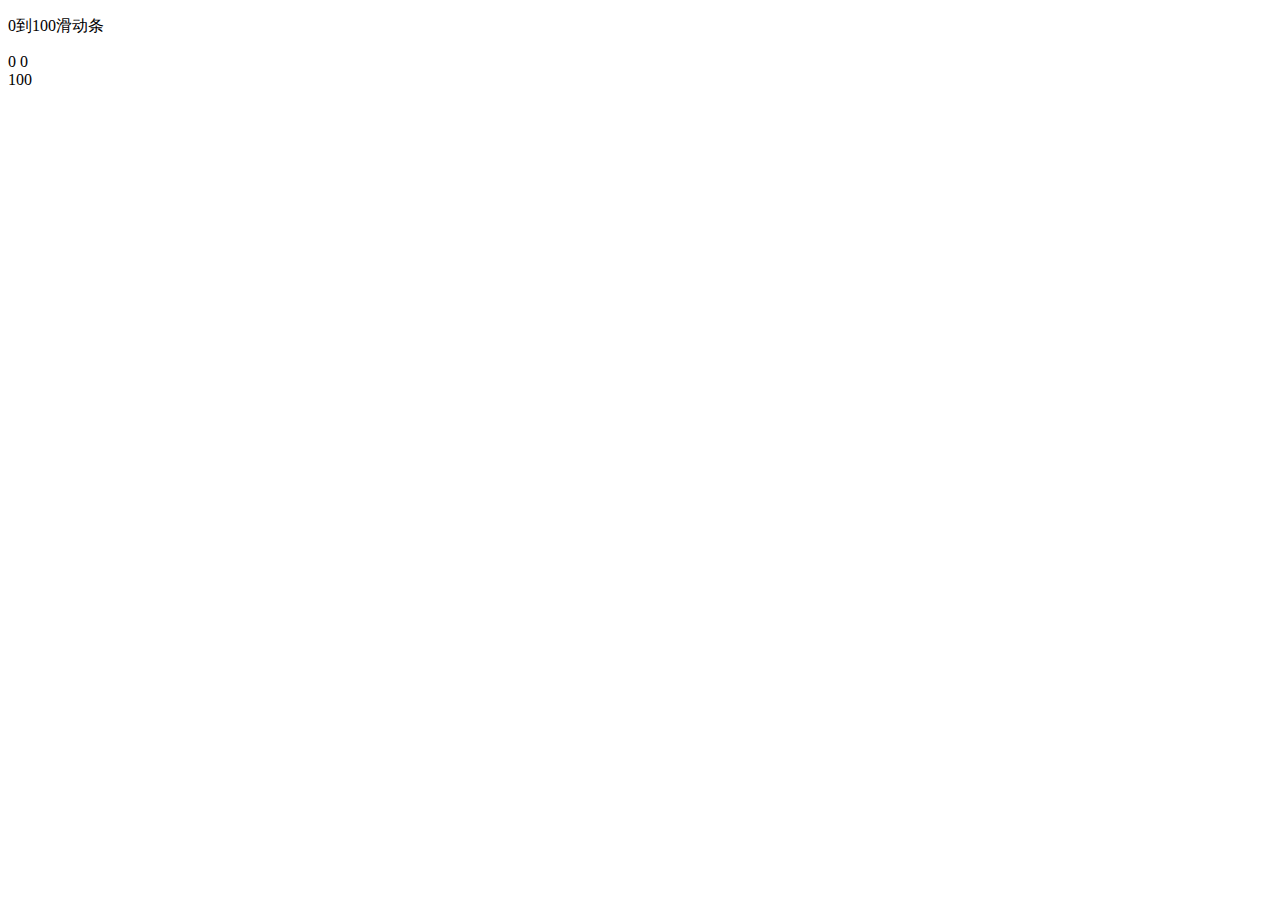
==== index.html @ 2ef27e47 "Add files via upload" ====
<!DOCTYPE html>
<html>
<head>
<meta http-equiv="Content-Type" content="text/html; charset=utf-8" />
<title>0-100滑动条</title>

<link type="text/css" href="css/style.css" rel="stylesheet" />

</head>
<body>

<div class="grade_warp">

	<div class="User_ratings User_grade" id="div_fraction0">
		<div class="ratings_title01"><p>0到100滑动条</p></div>
		<div class="ratings_bars">
			<span id="title0">0</span>
			<span class="bars_10">0</span>
			<div class="scale" id="bar0">
				<div></div>
				<span id="btn0"></span>
			</div>
			<span class="bars_10">100</span>
		</div>
	</div>
	</div>	
<p style="clear:both"></p>
<div style="text-align:center;clear:both;margin-top:50px">
<script src="/gg_bd_ad_720x90.js" type="text/javascript"></script>
<script src="/follow.js" type="text/javascript"></script>
</div>	
<script type="text/javascript">
scale = function (btn, bar, title) {
	this.btn = document.getElementById(btn);
	this.bar = document.getElementById(bar);
	this.title = document.getElementById(title);
	this.step = this.bar.getElementsByTagName("DIV")[0];
	this.init();
};
scale.prototype = {
	init: function () {
		var f = this, g = document, b = window, m = Math;
		f.btn.onmousedown = function (e) {
			var x = (e || b.event).clientX;
			var l = this.offsetLeft;
			var max = f.bar.offsetWidth - this.offsetWidth;
			g.onmousemove = function (e) {
				var thisX = (e || b.event).clientX;
				var to = m.min(max, m.max(-2, l + (thisX - x)));
				f.btn.style.left = to + 'px';
				f.ondrag(m.round(m.max(0, to / max) * 1000), to);
				b.getSelection ? b.getSelection().removeAllRanges() : g.selection.empty();
			};
			g.onmouseup = new Function('this.onmousemove=null');
		};
	},
	ondrag: function (pos, x) {
		this.step.style.width = Math.max(0, x) + 'px';
		this.title.innerHTML = pos / 10 + '';
	}
}
new scale('btn0', 'bar0', 'title0');
new scale('btn1', 'bar1', 'title1');
new scale('btn2', 'bar2', 'title2');
new scale('btn3', 'bar3', 'title3');
new scale('btn4', 'bar4', 'title4');
</script>
                    
</body>
</html>
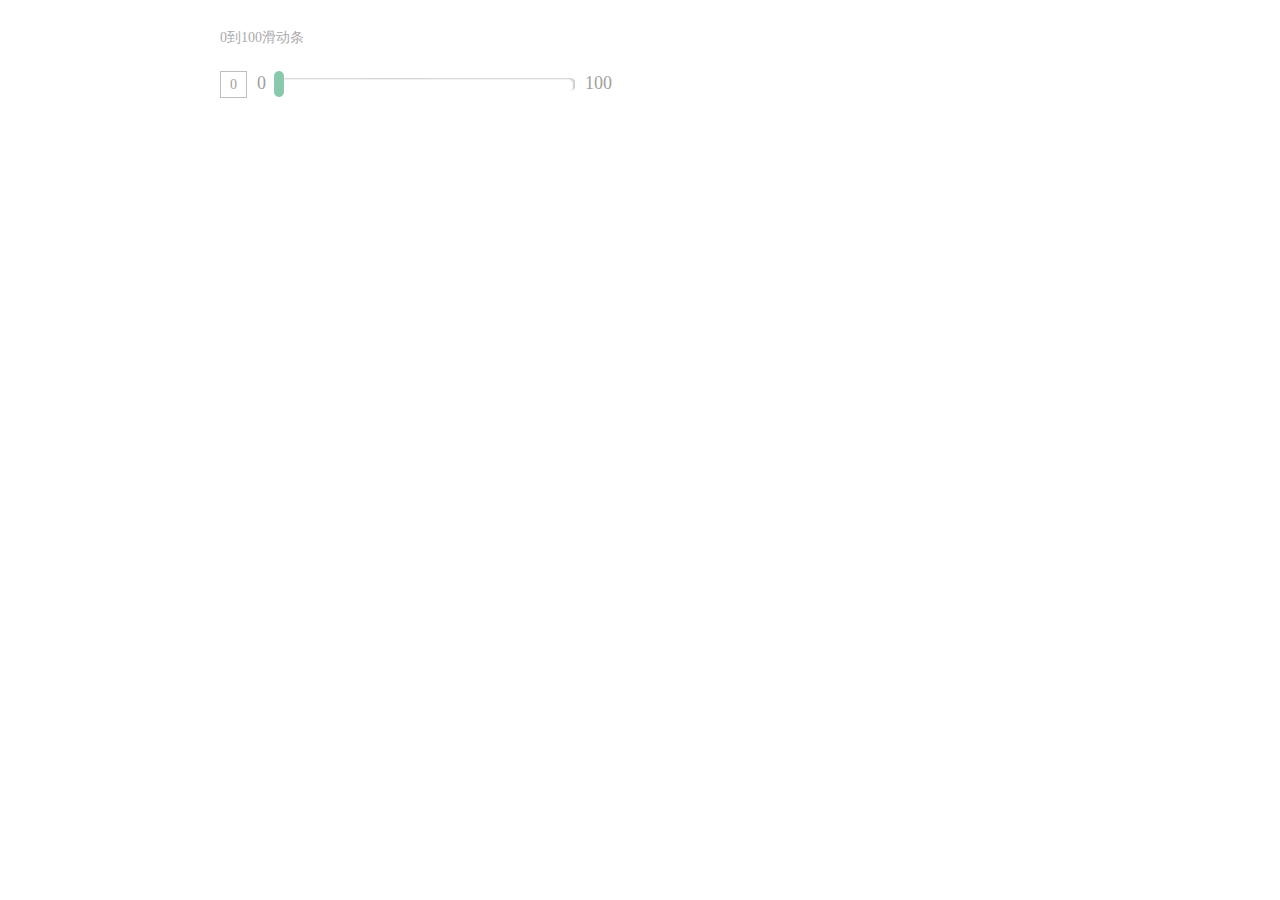
==== commit ddf562f8: "js" ====
--- a/index.html
+++ b/index.html
@@ -25,16 +25,12 @@
 	</div>
 	</div>	
 <p style="clear:both"></p>
-<div style="text-align:center;clear:both;margin-top:50px">
-<script src="/gg_bd_ad_720x90.js" type="text/javascript"></script>
-<script src="/follow.js" type="text/javascript"></script>
-</div>	
 <script type="text/javascript">
 scale = function (btn, bar, title) {
 	this.btn = document.getElementById(btn);
 	this.bar = document.getElementById(bar);
 	this.title = document.getElementById(title);
-	this.step = this.bar.getElementsByTagName("DIV")[0];
+	this.step = this.bar.getElementsByTagName("div")[0];
 	this.init();
 };
 scale.prototype = {
--- a/css/style.css
+++ b/css/style.css
@@ -0,0 +1,32 @@
+﻿@charset "utf-8";/* CSS Document */
+body{margin:0;padding:0;font-family:"宋体";background:#fff;}
+a,a:hover{text-decoration:none;cursor: pointer;outline:none;}
+ul{list-style:none;}
+
+/*用户评分*/
+.grade_warp{width:840px;margin:10px auto 15px auto;}
+.User_grade{width:420px;margin: auto auto 10px auto;overflow:hidden;float:left;}
+.User_ratings .ratings_title{width:815px;height:78px;font-family:"微软雅黑","宋体";font-size:24px;color:#aaaaaa;}
+.User_ratings .ratings_title01{width:407px;height:auto;font-family:"微软雅黑","宋体";font-size:14px;color:#aaaaaa;}
+.User_ratings .ratings_title p{float:left;}
+.User_ratings .ratings_title p span{font-size:48px;}
+.User_ratings .ratings_title p i{color:#7dc234;font-style:normal;}
+.User_ratings .ratings_title01 p span{font-size:18px;}
+.User_ratings .ratings_title01 p i{color:#7dc234;font-style:normal;}
+.User_ratings .ratings_title01 input{width:120px;height:48px;border:0;margin:15px auto auto 45px;float:left;background:url(../images/batton_01.png) -202px -2441px no-repeat;}
+.User_ratings .ratings_title01 input:hover{background:url(../images/batton_01.png) -202px -2489px no-repeat;}
+.User_ratings .ratings_title01 input01{background:url(../images/batton_01.png) -202px -2537px no-repeat;}
+.User_ratings .ratings_title input{width:120px;height:48px;border:0;margin:15px auto auto 45px;float:left;background:url(../images/batton_01.png) -202px -2441px no-repeat;}
+.User_ratings .ratings_title input:hover{background:url(../images/batton_01.png) -202px -2489px no-repeat;}
+.User_ratings .ratings_title input01{background:url(../images/batton_01.png) -202px -2537px no-repeat;}
+.User_ratings .ratings_bars{width:407px;height:27px;margin-top:10px;float:left;}
+.User_ratings .ratings_bars #title0{width:25px;height:25px;text-align:center;border:1px solid #bfbebe;line-height:25px;font-family:Georgia, "Times New Roman", Times, serif;font-size:14px;float:left;color:#a0a0a0;margin-right:10px;background:#fff;}
+.User_ratings .ratings_bars #title1{width:25px;height:25px;text-align:center;border:1px solid #bfbebe;line-height:25px;font-family:Georgia, "Times New Roman", Times, serif;font-size:14px;float:left;color:#a0a0a0;margin-right:10px;background:#fff;}
+.User_ratings .ratings_bars #title2{width:25px;height:25px;text-align:center;border:1px solid #bfbebe;line-height:25px;font-family:Georgia, "Times New Roman", Times, serif;font-size:14px;float:left;color:#a0a0a0;margin-right:10px;background:#fff;}
+.User_ratings .ratings_bars #title3{width:25px;height:25px;text-align:center;border:1px solid #bfbebe;line-height:25px;font-family:Georgia, "Times New Roman", Times, serif;font-size:14px;float:left;color:#a0a0a0;margin-right:10px;background:#fff;}
+.User_ratings .ratings_bars #title4{width:25px;height:25px;text-align:center;border:1px solid #bfbebe;line-height:25px;font-family:Georgia, "Times New Roman", Times, serif;font-size:14px;float:left;color:#a0a0a0;margin-right:10px;background:#fff;}
+.User_ratings .ratings_bars .bars_10{font-family:Georgia, "Times New Roman", Times, serif;font-size:18px;line-height:25px;float:left;color:#a0a0a0;}
+.User_ratings .ratings_bars .scale{width:299px;height:13px;float:left;margin:7px 10px auto 10px;position:relative;background:url(../images/progress02.png) 0 0 no-repeat;}
+.User_ratings .ratings_bars .scale div{width:0px;position:absolute;width:0;left:0;height:13px;bottom:0;background:url(../images/progress02.png) 0 -14px no-repeat;}
+.User_ratings .ratings_bars .scale span{width:10px;height:26px;position:absolute;left:-2px;top:-7px;cursor:pointer;background:url(../images/j.png) no-repeat;}
+
